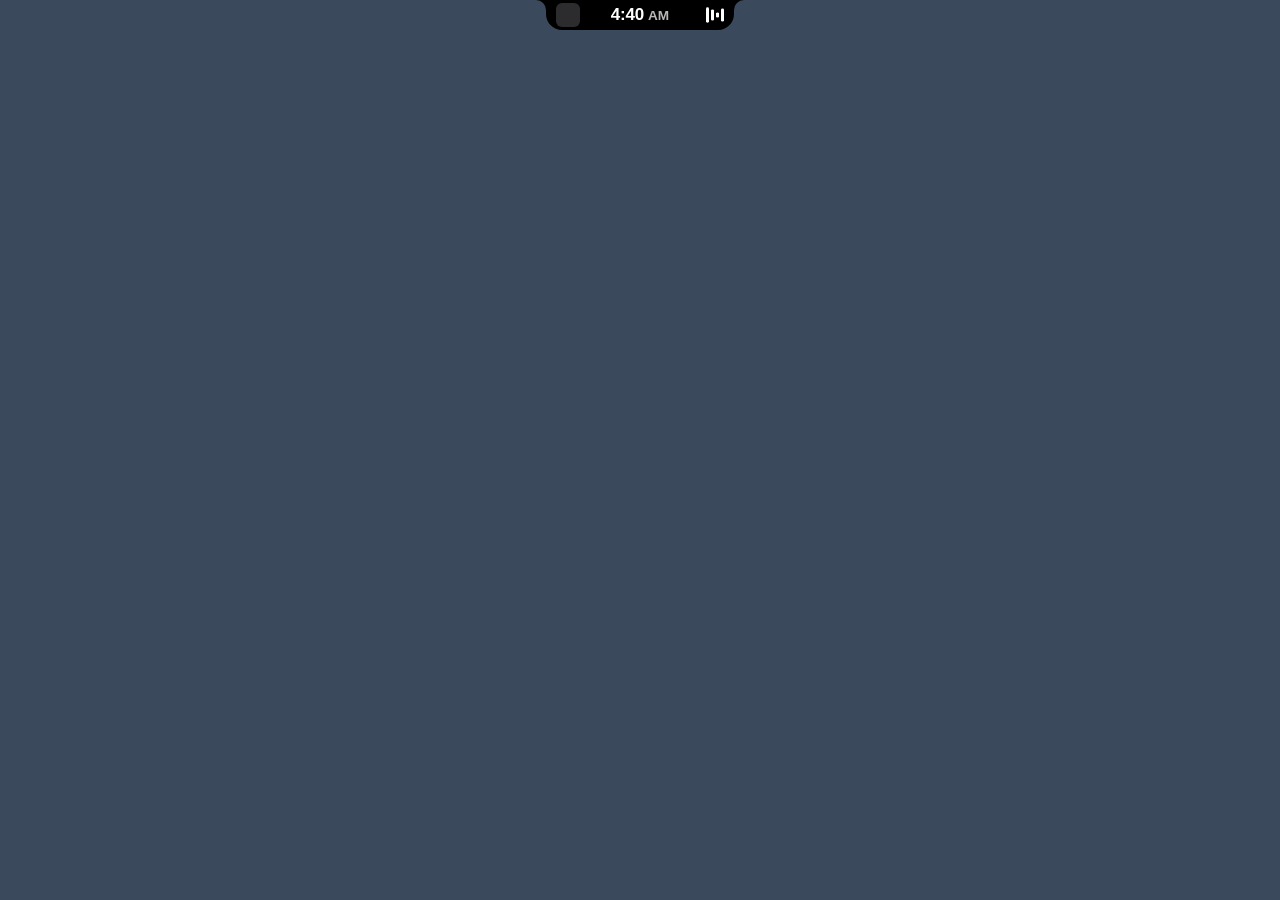
==== crates/isle-windows/ui/preview.html @ 03ad7e1a "Windows: the island as an always-on-top window, with Music, Timer and Reminders A new crate, isle-wi" ====
<!doctype html>
<!-- SPDX-License-Identifier: GPL-3.0-or-later -->
<!-- For working on the island in a plain browser: `python -m http.server -d crates/isle-windows/ui`, then open
     /preview.html. A stand-in for the Rust side plays an invented song with placeholder lines; hover the island. -->
<html lang="en">
<head>
  <meta charset="utf-8">
  <title>Isle preview</title>
  <link rel="stylesheet" href="isle.css">
  <style>html, body { background: #3a4a5c; }</style>
  <script>
    (() => {
      const listeners = {};
      const start = Date.now();
      const lines = Array.from({length: 24}, (_, i) => ({time_ms: 4000 + i * 3500, text: `Placeholder line ${i + 1}`}));
      const state = {
        nowPlaying: {available: true, identity: 'Media Player', desktop_entry: 'media', status: 'Playing',
          title: 'Example Song', artist: 'Example Artist', album: 'Example Album', art_key: 'k',
          length_us: 200e6, position_us: 0, sampled_at_ms: start, rate: 1,
          can_go_next: true, can_go_previous: true, can_play_pause: true, can_seek: true, resting: false},
        lyrics: {track: 'k', status: 'synced', lines},
        pomodoro: {phase: 'idle', running: false, ends_at_ms: null, started_at_ms: null, remaining_ms: 1500000,
          duration_ms: 1500000, completed_sessions: 0, sessions_before_long_break: 4, today_sessions: 0, today_focus_ms: 0},
        pomodoroConfig: {focus_minutes: 25, short_break_minutes: 5, long_break_minutes: 15, sessions_before_long_break: 4},
        todo: [{id: 1, title: 'Water the plants', done: false}, {id: 2, title: 'Reply to the email', done: false}],
      };
      const emit = (key, value) => (listeners[key] ?? []).forEach(fn => fn({payload: value}));
      window.previewEmit = emit;
      let next = 3;
      window.__TAURI__ = {
        core: {invoke: async (cmd, args) => {
          if (cmd === 'snapshot') return state;
          if (cmd === 'media_art') return null;
          if (cmd !== 'call') return null;
          const {interface: iface, method, arg} = args;
          if (iface === 'Todo1') {
            if (method === 'Add') state.todo.push({id: next++, title: arg.title, done: false});
            if (method === 'SetDone') state.todo.find(t => t.id === arg.id).done = arg.done;
            if (method === 'Remove') state.todo = state.todo.filter(t => t.id !== arg.id);
            if (method === 'Rename') state.todo.find(t => t.id === arg.id).title = arg.title;
            emit('todo', [...state.todo]);
          }
          if (iface === 'Pomodoro1') {
            const p = state.pomodoro, now = Date.now();
            if (method === 'Start') Object.assign(p, {phase: p.phase === 'idle' ? 'focus' : p.phase, running: true,
              ends_at_ms: now + p.remaining_ms, started_at_ms: p.started_at_ms ?? now});
            if (method === 'Pause') Object.assign(p, {running: false, remaining_ms: p.ends_at_ms - now});
            if (method === 'Stop') Object.assign(p, {phase: 'idle', running: false, remaining_ms: p.duration_ms, started_at_ms: null});
            if (method === 'SetConfig') { state.pomodoroConfig = arg; emit('pomodoroConfig', arg); }
            emit('pomodoro', {...p});
          }
          if (iface === 'Media1' && method === 'PlayPause') {
            const np = state.nowPlaying, now = Date.now();
            np.position_us += np.status === 'Playing' ? (now - np.sampled_at_ms) * 1000 : 0;
            np.sampled_at_ms = now;
            np.status = np.status === 'Playing' ? 'Paused' : 'Playing';
            emit('nowPlaying', {...np});
          }
          return null;
        }},
        event: {listen: async (key, fn) => {
          (listeners[key] ??= []).push(fn);
          if (key === 'pointer')
            window.addEventListener('mousemove', e => fn({payload: {x: e.clientX, y: e.clientY}}));
        }},
      };
    })();
  </script>
  <script type="module" src="js/main.js"></script>
</head>
<body>
  <div id="isleIsland">
    <canvas id="shape"></canvas>
    <div id="views"></div>
  </div>
</body>
</html>
---- crates/isle-windows/ui/isle.css ----
/* SPDX-License-Identifier: GPL-3.0-or-later
 * Copyright (C) 2026 zickrian
 *
 * Isle's stylesheet (gnome-extension/stylesheet.css) for a web page: the same classes and values,
 * with St's `spacing` as flex `gap`. Sizes are CSS pixels, as in the extension. */

@font-face {
  font-family: "Inter Variable";
  src: url("fonts/InterVariable.ttf") format("truetype");
  font-weight: 100 900;
}

:root { color-scheme: dark; }
html, body {
  margin: 0;
  width: 100%;
  height: 100%;
  overflow: hidden;
  background: transparent;
  user-select: none;
  -webkit-user-select: none;
  cursor: default;
}

#isleIsland {
  position: absolute;
  inset: 0;
  color: #ffffff;
  font-family: "Inter Variable", "Segoe UI Variable", "Segoe UI", sans-serif;
  font-size: 13px;
  -webkit-font-smoothing: antialiased;
}
#shape { position: absolute; inset: 0; width: 100%; height: 100%; pointer-events: none; }
#views { position: absolute; inset: 0; }
.isle-view { position: absolute; top: 0; box-sizing: border-box; }

.isle-compact-clock, .isle-compact-second-time, .isle-header-time, .isle-timer-time, .isle-stepper-value,
.isle-time, .isle-reminders-count, .isle-usage-percent {
  font-feature-settings: "tnum";
}

/* ── Building blocks (widgets.js) ─────────────────────── */

.row { display: flex; flex-direction: row; align-items: center; }
.col { display: flex; flex-direction: column; }
.grow { flex: 1 1 auto; min-width: 0; }

.isle-icon {
  display: inline-block;
  flex: none;
  background-color: currentColor;
  -webkit-mask: var(--icon) center / contain no-repeat;
  mask: var(--icon) center / contain no-repeat;
}

button {
  font: inherit;
  color: inherit;
  border: none;
  background: none;
  margin: 0;
  outline: none;
}
.isle-button {
  color: #ffffff;
  border-radius: 999px;
  padding: 6px;
  display: inline-flex;
  align-items: center;
  justify-content: center;
  transition: background-color 120ms;
}
.isle-button:hover { background-color: rgba(255, 255, 255, 0.12); }
.isle-button:active { background-color: rgba(255, 255, 255, 0.2); }
.isle-button:disabled { opacity: 0.35; background: none; }
.isle-button-flat { background-color: transparent; }
.isle-button-round { background-color: #2c2c2e; padding: 8px; }
.isle-button-round:hover { background-color: #3a3a3c; }
.isle-button-small { padding: 6px; }

.isle-art {
  background-color: #2c2c2e;
  background-size: cover;
  background-position: center;
  flex: none;
  position: relative;
  display: flex;
  align-items: center;
  justify-content: center;
  color: rgba(255, 255, 255, 0.4);
  overflow: hidden;
}
.isle-art.shown > .isle-icon { display: none; }

.isle-bars { display: flex; align-items: center; gap: 2px; flex: none; }
.isle-bar { width: 3px; border-radius: 2px; background-color: #ffffff; }

.isle-empty { gap: 4px; align-items: center; justify-content: center; height: 100%; }
.isle-empty-icon { color: rgba(255, 255, 255, 0.35); padding-bottom: 4px; }
.isle-empty-title { font-size: 15px; font-weight: 600; letter-spacing: -0.1px; }
.isle-empty-hint { font-size: 12px; color: rgba(255, 255, 255, 0.5); }

.isle-slider { height: 16px; position: relative; flex: 1 1 auto; cursor: pointer; }
.isle-slider-track, .isle-slider-fill { position: absolute; left: 0; top: 6px; height: 4px; border-radius: 2px; }
.isle-slider-track { right: 0; background-color: rgba(255, 255, 255, 0.2); }
.isle-slider-fill { background-color: #ffffff; }
.isle-slider-knob {
  position: absolute; top: 2px; width: 12px; height: 12px; margin-left: -6px;
  border-radius: 6px; background-color: #ffffff; opacity: 0; transition: opacity 120ms;
}
.isle-slider:hover .isle-slider-knob, .isle-slider.dragging .isle-slider-knob { opacity: 1; }
.isle-slider.disabled { pointer-events: none; }

/* ── Closed (compact.js) ──────────────────────────────── */

.isle-compact { display: flex; align-items: center; justify-content: center; white-space: nowrap; }
.isle-compact-slot { display: flex; align-items: center; height: 100%; flex: none; }
.isle-compact-start { justify-content: flex-start; }
.isle-compact-end { justify-content: flex-end; }
.isle-compact-clock { font-size: 17px; font-weight: 600; letter-spacing: -0.2px; }
.isle-compact-clock-row { display: flex; align-items: baseline; gap: 4px; }
.isle-compact-meridiem { font-size: 13.6px; font-weight: 600; color: rgba(255, 255, 255, 0.72); }
.isle-compact-second-time { font-size: 17px; font-weight: 600; letter-spacing: -0.2px; }
.isle-compact-center { flex: 1 1 auto; display: flex; justify-content: center; }

/* ── Open: frame (expanded.js) ────────────────────────── */

.isle-expanded { display: flex; flex-direction: column; }
.isle-header {
  height: 32px;
  flex: none;
  padding: 0 16px 0 20px;
  display: flex;
  align-items: center;
}
.isle-tabs { display: flex; gap: 2px; align-items: center; }
.isle-tab {
  padding: 4px 10px;
  border-radius: 999px;
  color: #ffffff;
  transition: background-color 150ms;
  display: flex;
  align-items: center;
  height: 26px;
  box-sizing: border-box;
}
.isle-tab:hover { background-color: rgba(255, 255, 255, 0.05); }
.isle-tab.checked { background-color: rgba(255, 255, 255, 0.09); }
.isle-tab .isle-icon { opacity: 0.55; transition: opacity 150ms; }
.isle-tab:hover .isle-icon { opacity: 0.78; }
.isle-tab.checked .isle-icon { opacity: 1; }
.isle-tab-name {
  overflow: hidden;
  width: 0;
  transition: width 260ms cubic-bezier(0.25, 0.1, 0.25, 1);
  white-space: nowrap;
}
.isle-tab-label { font-size: 13px; font-weight: 600; margin-left: 6px; padding-bottom: 1px; display: inline-block; }
.isle-header-status { display: flex; align-items: center; gap: 10px; margin-left: auto; padding-left: 16px; }
.isle-header-clock { display: flex; align-items: center; gap: 8px; }
.isle-header-date { font-size: 13px; color: rgba(255, 255, 255, 0.9); }
.isle-header-time-box { display: flex; align-items: baseline; gap: 3px; }
.isle-header-time { font-size: 13px; font-weight: 600; }
.isle-header-meridiem { font-size: 10.4px; font-weight: 600; color: rgba(255, 255, 255, 0.72); }
.isle-header-settings { padding: 4px; color: rgba(255, 255, 255, 0.6); }
.isle-header-settings:hover { color: #ffffff; background-color: rgba(255, 255, 255, 0.1); }

.isle-pager { position: relative; height: 150px; flex: none; overflow: hidden; }
.isle-pager-bottom { height: 20px; flex: none; }
.isle-page {
  position: absolute;
  inset: 0;
  padding: 6px 20px 0 20px;
  box-sizing: border-box;
  display: flex;
}

/* ── Music ────────────────────────────────────────────── */

.isle-player { display: flex; gap: 20px; width: 100%; align-items: center; }
.isle-player-column { display: flex; flex-direction: column; gap: 4px; flex: 1 1 auto; min-width: 0; }
.isle-player-head { display: flex; gap: 8px; align-items: flex-start; }
.isle-player-modes { display: flex; gap: 2px; margin-right: -5px; }
.isle-player-modes .isle-button { padding: 5px; color: rgba(255, 255, 255, 0.75); }
.isle-player-texts { display: flex; flex-direction: column; gap: 1px; flex: 1 1 auto; min-width: 0; }
.isle-track-title, .isle-track-subtitle, .isle-side-title, .isle-side-artist {
  white-space: nowrap; overflow: hidden; text-overflow: ellipsis;
}
.isle-track-title { font-size: 17px; font-weight: 600; letter-spacing: -0.2px; }
.isle-track-subtitle { font-size: 13px; color: rgba(255, 255, 255, 0.55); }
.isle-app-badge {
  position: absolute; right: -4px; bottom: -4px;
  padding: 2px; border-radius: 999px; background-color: #000000; display: none;
}
.isle-player-progress { display: flex; align-items: center; gap: 10px; padding-top: 6px; }
.isle-time { font-size: 12px; font-weight: 500; min-width: 34px; color: rgba(255, 255, 255, 0.6); }
.isle-time-end { text-align: right; }
.isle-transport { display: flex; gap: 20px; align-items: center; justify-content: center; }
.isle-play { padding: 6px; }
.isle-mode-toggle.on { background-color: rgba(255, 255, 255, 0.16); }

/* Lyrics: the player in a column beside the words. */
.isle-lyrics-layout { display: flex; gap: 26px; width: 100%; }
.isle-lyrics-side { width: 232px; flex: none; display: flex; flex-direction: column; gap: 8px; justify-content: center; }
.isle-lyrics-side .isle-player-top { display: flex; gap: 12px; align-items: center; }
.isle-lyrics-side .isle-player-progress { padding-top: 2px; }
.isle-lyrics-controls { display: flex; gap: 4px; align-items: center; justify-content: space-between; }
.isle-lyrics-controls .isle-transport { gap: 14px; }
.isle-lyrics-controls .isle-mode-toggle { color: rgba(255, 255, 255, 0.75); }
.isle-side-texts { display: flex; flex-direction: column; flex: 1 1 auto; min-width: 0; }
.isle-side-title { font-size: 15px; font-weight: 700; letter-spacing: -0.2px; }
.isle-side-artist { font-size: 12px; color: rgba(255, 255, 255, 0.6); }
.isle-side-bars { padding-top: 5px; align-self: flex-start; }

.isle-lyrics-scroll {
  flex: 1 1 auto;
  min-width: 0;
  overflow: hidden;
  position: relative;
  -webkit-mask-image: linear-gradient(to bottom, transparent 0, #000 26px, #000 calc(100% - 26px), transparent 100%);
}
.isle-lyrics-column { display: flex; flex-direction: column; gap: 2px; transition: transform 520ms cubic-bezier(0.22, 1, 0.36, 1); }
.isle-lyrics-end { height: 72px; flex: none; }
.isle-lyric-line {
  font-size: 18px;
  font-weight: 700;
  letter-spacing: -0.3px;
  padding: 3px 0;
  color: #ffffff;
  transform-origin: left center;
  transition: opacity 380ms, transform 380ms cubic-bezier(0.22, 1, 0.36, 1);
  cursor: pointer;
}
.isle-lyric-line.plain { font-size: 14px; font-weight: 500; letter-spacing: 0; color: rgba(255, 255, 255, 0.85); cursor: default; }
.isle-lyric-dots { display: flex; gap: 6px; padding: 9px 2px; }
.isle-lyric-dot { width: 7px; height: 7px; border-radius: 4px; background-color: #ffffff; }
.isle-lyrics-state { display: flex; flex-direction: column; gap: 3px; justify-content: center; height: 100%; }
.isle-lyrics-state-icon { color: rgba(255, 255, 255, 0.4); padding-bottom: 5px; }
.isle-lyrics-state-dots { padding: 4px 0 8px 0; }
.isle-lyrics-state-dots .isle-lyric-dot { background-color: rgba(255, 255, 255, 0.6); }
.isle-lyrics-state-title { font-size: 14px; font-weight: 600; color: rgba(255, 255, 255, 0.85); }
.isle-lyrics-state-hint { font-size: 12px; color: rgba(255, 255, 255, 0.55); }
@keyframes isle-breathe { 0%, 100% { transform: scale(0.75); opacity: 0.45; } 50% { transform: scale(1); opacity: 1; } }
.isle-lyric-dots .isle-lyric-dot, .isle-lyrics-state-dots .isle-lyric-dot { animation: isle-breathe 1.6s ease-in-out infinite; }
.isle-lyric-dot:nth-child(2) { animation-delay: 0.2s !important; }
.isle-lyric-dot:nth-child(3) { animation-delay: 0.4s !important; }

/* ── Timer ────────────────────────────────────────────── */

.isle-timer { align-items: center; }
.isle-ring { position: relative; flex: none; display: flex; align-items: center; justify-content: center; }
.isle-ring canvas { position: absolute; inset: 0; }
.isle-ring-inside { position: relative; display: flex; flex-direction: column; align-items: center; }
.isle-timer-time { font-size: 24px; font-weight: 600; letter-spacing: -0.5px; }
.isle-timer-phase { font-size: 12px; font-weight: 500; color: rgba(255, 255, 255, 0.55); }
.isle-steppers { display: flex; flex-direction: column; gap: 8px; }
.isle-stepper {
  display: flex; align-items: center; gap: 4px;
  padding: 3px 4px 3px 12px; border-radius: 999px; background-color: #1c1c1e;
}
.isle-stepper-name { font-size: 12px; font-weight: 500; color: rgba(255, 255, 255, 0.55); width: 40px; }
.isle-stepper-entry {
  font: inherit;
  font-size: 15px; font-weight: 600; letter-spacing: -0.1px;
  width: 2.4em; text-align: right;
  padding: 0 6px 0 0;
  border: none; border-radius: 6px; outline: none;
  color: #ffffff; background-color: transparent;
  caret-color: #ffffff;
}
.isle-stepper-entry::selection { background-color: rgba(255, 255, 255, 0.28); }
.isle-stepper-entry:hover { background-color: rgba(255, 255, 255, 0.08); }
.isle-stepper-entry:focus { background-color: rgba(255, 255, 255, 0.16); }
.isle-stepper-button { padding: 6px; border-radius: 999px; color: rgba(255, 255, 255, 0.8); }
.isle-stepper-button:hover { color: #ffffff; background-color: rgba(255, 255, 255, 0.1); }
.isle-stepper-locked .isle-stepper-entry { color: rgba(255, 255, 255, 0.6); pointer-events: none; }
.isle-stepper-locked .isle-stepper-button { opacity: 0.3; pointer-events: none; }
.isle-timer-controls { display: flex; gap: 8px; align-items: center; justify-content: flex-end; width: 160px; flex: none; }
.isle-timer-controls .isle-button-round { padding: 10px; }
.isle-start-pill {
  display: inline-flex; align-items: center; gap: 7px;
  padding: 8px 18px; border-radius: 999px; color: #ffffff; background-color: #2c2c2e;
  transition: background-color 120ms;
}
.isle-start-pill:hover { background-color: #3a3a3c; }
.isle-start-pill-label { font-size: 14px; font-weight: 600; }

/* ── Reminders ────────────────────────────────────────── */

.isle-reminders { flex-direction: column; }
.isle-reminders-header { height: 25px; flex: none; display: flex; align-items: center; gap: 8px; }
.isle-reminders-title { font-size: 17px; font-weight: 600; color: #ff9f0a; letter-spacing: -0.2px; flex: 1 1 auto; }
.isle-reminders-count { font-size: 17px; font-weight: 600; letter-spacing: -0.2px; color: #ff9f0a; padding-right: 2px; }
.isle-reminder-scroll {
  flex: 1 1 auto; overflow-y: auto; overflow-x: hidden; scrollbar-width: none;
  -webkit-mask-image: linear-gradient(to bottom, transparent 0, #000 14px, #000 calc(100% - 14px), transparent 100%);
  padding: 4px 0 14px 0;
}
.isle-reminder-scroll::-webkit-scrollbar { display: none; }
.isle-reminder { min-height: 24px; display: flex; gap: 10px; align-items: flex-start; transition: opacity 260ms, transform 260ms; }
.isle-reminder.leaving { opacity: 0; transform: translateX(12px); }
.isle-reminder .isle-reminder-check { margin-top: 3px; }
.isle-reminder-new { align-items: center; }
.isle-reminder-new .isle-reminder-check { margin-top: 0; }
.isle-reminder-check {
  width: 10px; height: 10px; padding: 2.5px; flex: none;
  border-radius: 99px; border: 1.5px solid rgba(255, 255, 255, 0.32);
  transition: border-color 160ms;
  display: flex; align-items: center; justify-content: center;
  box-sizing: content-box;
}
.isle-reminder-check:hover { border-color: rgba(255, 255, 255, 0.6); }
.isle-reminder-check.checked { border-color: #ff9f0a; }
.isle-reminder-check.faint { border-color: rgba(255, 255, 255, 0.14); }
.isle-reminder-dot { width: 10px; height: 10px; border-radius: 99px; background-color: #ff9f0a; transform: scale(0); transition: transform 160ms; }
.isle-reminder-check.checked .isle-reminder-dot { transform: scale(1); }
.isle-reminder-body { display: flex; flex-direction: column; flex: 1 1 auto; min-width: 0; }
.isle-reminder-content { display: flex; gap: 6px; padding-right: 2px; align-items: center; }
.isle-reminder-line { height: 1px; background-color: rgba(255, 255, 255, 0.1); }
.isle-reminder-title-box { padding: 3px 0; position: relative; flex: 1 1 auto; min-width: 0; }
.isle-reminder-title { font-size: 13.5px; color: #ffffff; transition: color 200ms; overflow-wrap: anywhere; }
.isle-reminder-title.done { color: rgba(255, 255, 255, 0.38); }
.isle-reminder-strike {
  position: absolute; left: 0; right: 0; top: 50%; height: 1.5px;
  background-color: rgba(255, 255, 255, 0.45);
  transform: scaleX(0); transform-origin: left; transition: transform 180ms;
}
.isle-reminder-title.done + .isle-reminder-strike { transform: scaleX(1); }
.isle-reminder-remove { padding: 3px; border-radius: 99px; color: rgba(255, 255, 255, 0.5); opacity: 0; }
.isle-reminder:hover .isle-reminder-remove { opacity: 1; }
.isle-reminder-remove:hover { color: #ffffff; background-color: rgba(255, 255, 255, 0.1); }
.isle-reminders-empty { font-size: 13px; font-weight: 600; color: rgba(255, 255, 255, 0.55); padding-top: 22px; text-align: center; }
.isle-reminder-field {
  font: inherit; font-size: 13.5px; padding: 3px 0; border: none; outline: none;
  color: #ffffff; background: transparent; caret-color: #ffffff; flex: 1 1 auto; min-width: 0;
}
.isle-reminder-field::placeholder { color: rgba(255, 255, 255, 0.45); }
.isle-reminder-field::selection { background-color: rgba(255, 255, 255, 0.28); }

/* ── Alerts (peek.js) ─────────────────────────────────── */

.isle-pill { font-weight: 600; border-radius: 999px; transition: background-color 120ms; white-space: nowrap; }
.isle-pill-small { font-size: 12px; padding: 5px 14px; color: #ffffff; background-color: #2c2c2e; }
.isle-pill-small:hover { background-color: #3a3a3c; }
.isle-pill-small:active { background-color: #48484a; }

.isle-peek { cursor: pointer; }
.isle-peek-row {
  display: flex; align-items: center; gap: 10px;
  height: 56px; padding: 0 12px; width: max-content; max-width: 380px; box-sizing: border-box;
}
.isle-peek-icon {
  width: 32px; height: 32px; border-radius: 16px; flex: none;
  display: flex; align-items: center; justify-content: center;
  box-shadow: inset 0 1px 0 rgba(255, 255, 255, 0.12);
}
.isle-peek-texts { display: flex; flex-direction: column; min-width: 0; flex: 1 1 auto; }
.isle-peek-title, .isle-peek-subtitle { white-space: nowrap; overflow: hidden; text-overflow: ellipsis; }
.isle-peek-title { font-size: 14px; font-weight: 600; }
.isle-peek-subtitle { font-size: 12px; color: rgba(255, 255, 255, 0.5); }
.isle-peek-accessory { flex: none; padding-left: 4px; }
.isle-peek-accessory:empty { display: none; }

/* An alert's icon moves once as it comes: the timer's bounces. */
@keyframes isle-bounce {
  0% { transform: translateY(0) scale(1); }
  30% { transform: translateY(-4px) scale(1.08); }
  55% { transform: translateY(0) scale(0.96); }
  75% { transform: translateY(-1.5px) scale(1.02); }
  100% { transform: translateY(0) scale(1); }
}
.isle-peek-icon.bounce .isle-icon { animation: isle-bounce 650ms cubic-bezier(0.3, 0.7, 0.4, 1); }
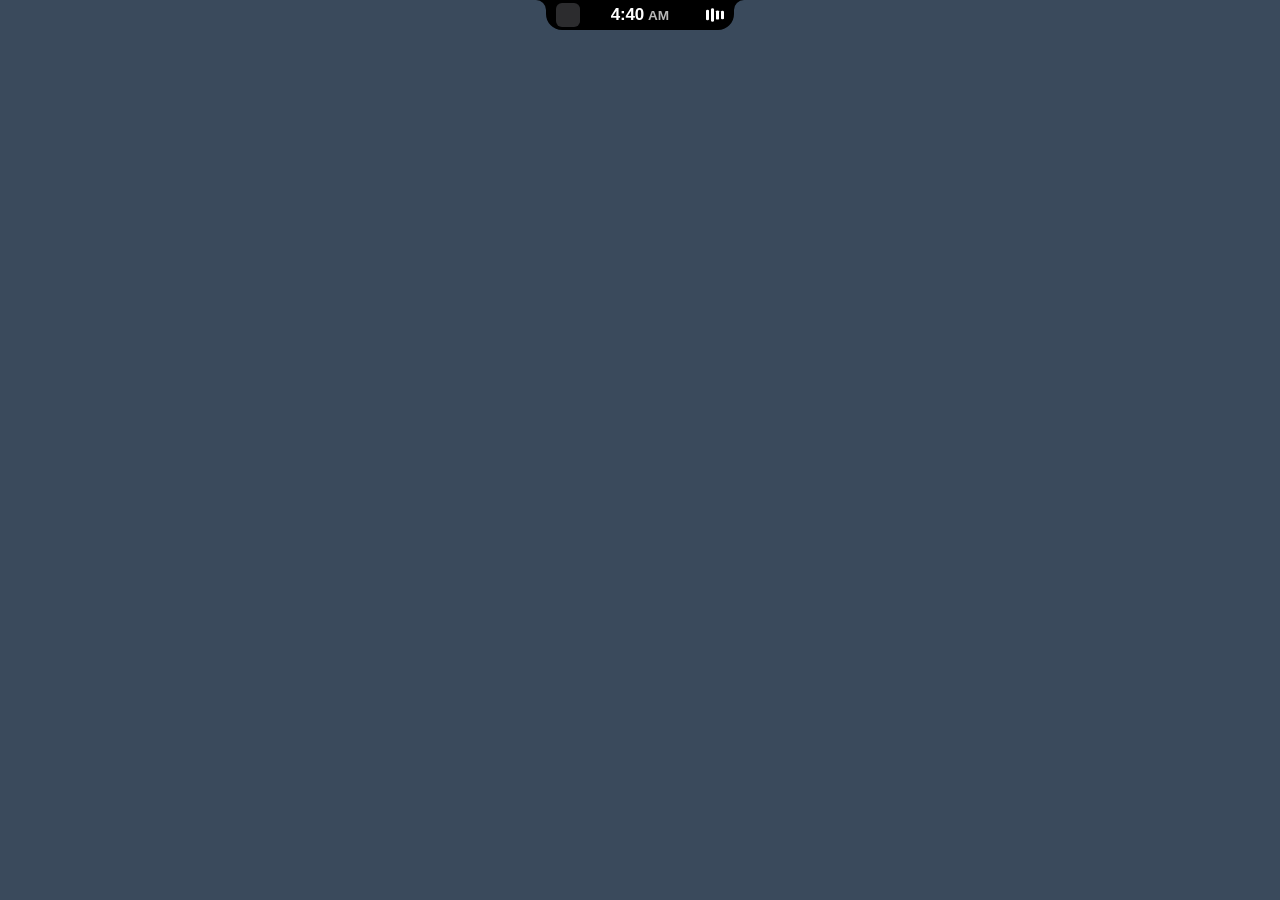
==== commit 8d45481f: "Windows: AI usage, and Claude Code asking from the island - Usage page: Claude's and ChatGPT's plan " ====
--- a/crates/isle-windows/ui/preview.html
+++ b/crates/isle-windows/ui/preview.html
@@ -29,6 +29,7 @@
       let next = 3;
       window.__TAURI__ = {
         core: {invoke: async (cmd, args) => {
+          (window.previewCalls ??= []).push([cmd, args]);
           if (cmd === 'snapshot') return state;
           if (cmd === 'media_art') return null;
           if (cmd !== 'call') return null;
--- a/crates/isle-windows/ui/isle.css
+++ b/crates/isle-windows/ui/isle.css
@@ -370,3 +370,63 @@
   100% { transform: translateY(0) scale(1); }
 }
 .isle-peek-icon.bounce .isle-icon { animation: isle-bounce 650ms cubic-bezier(0.3, 0.7, 0.4, 1); }
+
+/* ── Usage ────────────────────────────────────────────── */
+
+.isle-usage { align-items: center; gap: 0; }
+.isle-usage-stage { flex: 1 1 auto; min-width: 0; height: 100%; display: flex; align-items: center; }
+.isle-usage-content { display: flex; flex-direction: column; gap: 14px; padding: 0 0 4px 0; width: 100%; }
+.isle-usage-head { display: flex; align-items: center; gap: 8px; min-width: 0; }
+.isle-usage-logo { color: #ffffff; }
+.isle-usage-mark { width: 10px; height: 10px; border-radius: 5px; flex: none; }
+.isle-usage-name { font-size: 15px; font-weight: 700; letter-spacing: -0.2px; }
+.isle-usage-plan {
+  font-size: 11px; font-weight: 600; padding: 1px 7px; border-radius: 99px;
+  color: rgba(255, 255, 255, 0.7); background-color: rgba(255, 255, 255, 0.1);
+}
+.isle-usage-stamp {
+  font-size: 11px; color: rgba(255, 255, 255, 0.55); margin-left: auto;
+  white-space: nowrap; overflow: hidden; text-overflow: ellipsis; min-width: 0;
+}
+.isle-usage-stamp.warning { color: rgba(255, 255, 255, 0.8); }
+.isle-usage-limits { display: flex; flex-direction: column; gap: 11px; }
+.isle-usage-limit { display: flex; flex-direction: column; gap: 5px; }
+.isle-usage-line { display: flex; align-items: baseline; gap: 10px; }
+.isle-usage-window {
+  font-size: 13px; font-weight: 600; color: rgba(255, 255, 255, 0.9);
+  flex: 1 1 auto; min-width: 0; white-space: nowrap; overflow: hidden; text-overflow: ellipsis;
+}
+.isle-usage-reset { font-size: 11px; color: rgba(255, 255, 255, 0.55); }
+.isle-usage-percent { font-size: 13px; font-weight: 700; min-width: 40px; text-align: right; }
+.isle-usage-percent.critical { color: #ff453a; }
+.isle-usage-track { height: 5px; border-radius: 3px; background-color: rgba(255, 255, 255, 0.1); overflow: hidden; }
+.isle-usage-fill { height: 5px; border-radius: 3px; transition: width 500ms cubic-bezier(0.22, 1, 0.36, 1); }
+.isle-usage-fill.critical { background-color: #ff453a; }
+.isle-usage-empty { font-size: 12px; color: rgba(255, 255, 255, 0.55); }
+.isle-usage-dots { display: flex; flex-direction: column; gap: 6px; padding-left: 14px; align-items: center; }
+.isle-usage-dots:empty { display: none; }
+.isle-usage-dot {
+  width: 6px; height: 6px; padding: 0; border-radius: 3px;
+  background-color: rgba(255, 255, 255, 0.22); transition: height 200ms, background-color 200ms;
+}
+.isle-usage-dot:hover { background-color: rgba(255, 255, 255, 0.45); }
+.isle-usage-dot.shown { height: 16px; background-color: #ffffff; }
+
+/* ── Alerts that ask (peek.js): words over the code asked for, buttons below ── */
+
+.isle-pill-white { color: #000000; background-color: #ffffff; }
+.isle-pill-white:hover { background-color: rgba(255, 255, 255, 0.86); }
+.isle-pill-white:active { background-color: rgba(255, 255, 255, 0.72); }
+.isle-peek.asks { cursor: default; }
+.isle-peek.asks .isle-peek-row { align-items: flex-start; height: auto; padding: 12px 12px 0 12px; gap: 12px; width: 440px; max-width: 560px; }
+.isle-peek.asks .isle-peek-title, .isle-peek.two-lines .isle-peek-title { white-space: normal; }
+.isle-peek-code {
+  font-family: "Cascadia Mono", Consolas, monospace; font-size: 12px; color: rgba(255, 255, 255, 0.9);
+  margin-top: 6px; padding: 5px 9px; border-radius: 8px; background-color: rgba(255, 255, 255, 0.08);
+  overflow-wrap: anywhere; user-select: text; -webkit-user-select: text;
+}
+.isle-peek-actions { display: flex; flex-wrap: wrap; justify-content: flex-end; gap: 8px; padding: 10px 0 12px 0; }
+.isle-peek-actions:empty { display: none; }
+.isle-peek-answered { font-size: 12px; font-weight: 600; padding: 9px 0 12px 0; text-align: right; }
+.isle-peek-allowed { color: #30d158; }
+.isle-peek-denied { color: #ff453a; }
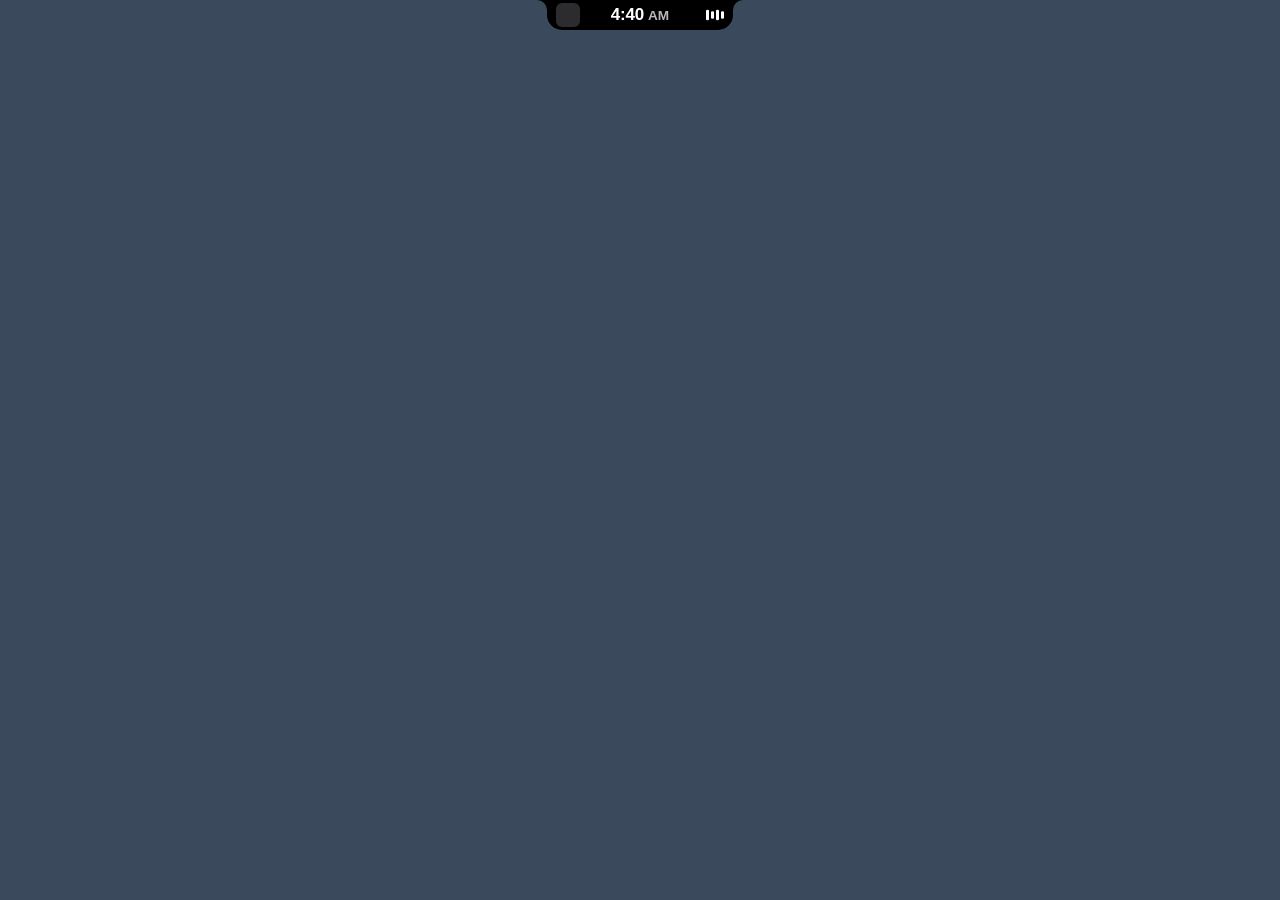
==== commit 89ff2d7b: "Windows: Settings, Calendar, Notifications, and the island out of full-screen apps - A Settings wind" ====
--- a/crates/isle-windows/ui/preview.html
+++ b/crates/isle-windows/ui/preview.html
@@ -22,6 +22,13 @@
         pomodoro: {phase: 'idle', running: false, ends_at_ms: null, started_at_ms: null, remaining_ms: 1500000,
           duration_ms: 1500000, completed_sessions: 0, sessions_before_long_break: 4, today_sessions: 0, today_focus_ms: 0},
         pomodoroConfig: {focus_minutes: 25, short_break_minutes: 5, long_break_minutes: 15, sessions_before_long_break: 4},
+        settings: {'clock-format': 'system', 'system-12h': true, 'system-week-start': 1, 'world-clocks': true,
+          'world-clock-cities': [{name: 'London', timezone: 'Europe/London'}, {name: 'New York', timezone: 'America/New_York'}],
+          'event-alerts': true, 'event-alert-minutes': 5, 'hidden-pages': [], 'usage-enabled': true, 'notch-depth': 30, 'hover-delay': 120},
+        events: [{id: 1, title: 'Example event', date: new Date().toISOString().slice(0, 10), start: '18:30', end: null}],
+        systemEvents: {has_calendars: true, begin_ms: 0, end_ms: 0, events: [
+          {id: 'a', title: 'Team meeting', start_ms: start + 3600e3, end_ms: start + 5400e3, all_day: false, color: '#0a84ff',
+           link: 'https://meet.google.com/abc-defg-hij'}]},
         todo: [{id: 1, title: 'Water the plants', done: false}, {id: 2, title: 'Reply to the email', done: false}],
       };
       const emit = (key, value) => (listeners[key] ?? []).forEach(fn => fn({payload: value}));
@@ -32,8 +39,15 @@
           (window.previewCalls ??= []).push([cmd, args]);
           if (cmd === 'snapshot') return state;
           if (cmd === 'media_art') return null;
+          if (cmd === 'calendar_parse') { const m = /^(.*?)\s*(\d{1,2}:\d{2})?$/.exec(args.text); return m[1] ? {title: m[1], start: m[2] ?? null, end: null} : null; }
           if (cmd !== 'call') return null;
           const {interface: iface, method, arg} = args;
+          if (iface === 'Calendar1' && method === 'Add') {
+            const m = /^(.*?)\s*(\d{1,2}:\d{2})?$/.exec(arg.text);
+            state.events = [...state.events, {id: next++, title: m[1], date: arg.date, start: m[2] ?? null, end: null}];
+            emit('events', state.events);
+          }
+          if (iface === 'Calendar1' && method === 'Remove') { state.events = state.events.filter(e => e.id !== arg.id); emit('events', state.events); }
           if (iface === 'Todo1') {
             if (method === 'Add') state.todo.push({id: next++, title: arg.title, done: false});
             if (method === 'SetDone') state.todo.find(t => t.id === arg.id).done = arg.done;
--- a/crates/isle-windows/ui/isle.css
+++ b/crates/isle-windows/ui/isle.css
@@ -158,6 +158,9 @@
 .isle-tab-label { font-size: 13px; font-weight: 600; margin-left: 6px; padding-bottom: 1px; display: inline-block; }
 .isle-header-status { display: flex; align-items: center; gap: 10px; margin-left: auto; padding-left: 16px; }
 .isle-header-clock { display: flex; align-items: center; gap: 8px; }
+.isle-header-settings { padding: 4px; color: #ffffff; }
+.isle-header-settings:hover { background-color: rgba(255, 255, 255, 0.1); }
+.isle-header-settings .isle-icon { transition: opacity 120ms; }
 .isle-header-date { font-size: 13px; color: rgba(255, 255, 255, 0.9); }
 .isle-header-time-box { display: flex; align-items: baseline; gap: 3px; }
 .isle-header-time { font-size: 13px; font-weight: 600; }
@@ -337,6 +340,191 @@
 .isle-reminder-field::placeholder { color: rgba(255, 255, 255, 0.45); }
 .isle-reminder-field::selection { background-color: rgba(255, 255, 255, 0.28); }
 
+/* ── Calendar (pages/calendar.js) ─────────────────────── */
+
+.isle-calendar { gap: 24px; }
+.isle-calendar button { font: inherit; color: inherit; }
+.isle-cal-day, .isle-cal-event-time, .isle-cal-world-time, .isle-cal-world-chip-time, .isle-cal-preview {
+  font-feature-settings: "tnum";
+}
+
+/* The month, as a calendar widget shows it. */
+.isle-cal-month { width: 196px; flex: none; display: flex; flex-direction: column; gap: 2px; justify-content: center; }
+.isle-cal-month-header { display: flex; align-items: center; padding-bottom: 2px; }
+.isle-cal-month-title {
+  display: flex; align-items: baseline; gap: 5px; flex: 1 1 auto; justify-content: flex-start;
+  padding: 1px 4px; border-radius: 6px; margin-left: -4px; transition: background-color 120ms;
+}
+.isle-cal-month-title:hover { background-color: rgba(255, 255, 255, 0.06); }
+.isle-cal-month-name { font-size: 12px; font-weight: 700; color: #ff453a; }
+.isle-cal-year { font-size: 12px; font-weight: 600; color: rgba(255, 255, 255, 0.5); }
+.isle-cal-arrow { padding: 4px; color: rgba(255, 255, 255, 0.75); }
+
+.isle-cal-weekdays { display: flex; padding-bottom: 1px; }
+.isle-cal-weekday { width: 28px; font-size: 10px; font-weight: 600; text-align: center; color: rgba(255, 255, 255, 0.55); }
+.isle-cal-weekday.weekend { color: rgba(255, 255, 255, 0.5); }
+
+.isle-cal-grid { height: 105px; display: flex; flex-direction: column; }
+.isle-cal-week { display: flex; }
+.isle-cal-cell { width: 28px; position: relative; display: flex; align-items: center; justify-content: center; }
+.isle-cal-day {
+  width: 19px; height: 19px; border-radius: 10px; padding: 0;
+  display: flex; align-items: center; justify-content: center;
+  font-size: 11px; font-weight: 600; color: #ffffff;
+  transition: background-color 120ms;
+}
+.isle-cal-day:hover { background-color: rgba(255, 255, 255, 0.12); }
+.isle-cal-day.weekend { color: rgba(255, 255, 255, 0.55); }
+.isle-cal-day.selected { background-color: rgba(255, 255, 255, 0.22); }
+.isle-cal-day.today { background-color: #ff453a; font-weight: 700; }
+.isle-cal-day.today:hover { background-color: #ff5f55; }
+/* Six weeks in a month have 17 px rows: smaller days, still round. */
+.isle-cal-six-weeks .isle-cal-day { width: 17px; height: 17px; border-radius: 9px; }
+/* A day with events: a dot just under its number. */
+.isle-cal-dot {
+  position: absolute; bottom: 1px; left: 50%; transform: translateX(-50%);
+  width: 3px; height: 3px; border-radius: 2px; background-color: rgba(255, 255, 255, 0.55); pointer-events: none;
+}
+.isle-cal-dot.on-today { background-color: #ffffff; }
+
+/* The day's events. */
+.isle-cal-agenda { flex: 1 1 auto; min-width: 0; display: flex; flex-direction: column; gap: 5px; padding-bottom: 2px; }
+.isle-cal-day-header { display: flex; align-items: center; gap: 8px; flex: none; }
+.isle-cal-day-name {
+  font-size: 14px; font-weight: 600; letter-spacing: -0.1px; flex: 1 1 auto; min-width: 0;
+  white-space: nowrap; overflow: hidden; text-overflow: ellipsis;
+}
+.isle-cal-today {
+  font-size: 11px; font-weight: 600; padding: 2px 9px; border-radius: 999px;
+  color: #ffffff; background-color: #2c2c2e; transition: background-color 120ms;
+}
+.isle-cal-today:hover { background-color: #3a3a3c; }
+.isle-cal-world-toggle { padding: 4px; }
+.isle-cal-world-toggle .isle-icon { opacity: 0.6; }
+.isle-cal-world-toggle:hover { background-color: rgba(255, 255, 255, 0.1); }
+.isle-cal-world-toggle.checked { background-color: rgba(255, 255, 255, 0.18); }
+.isle-cal-world-toggle.checked .isle-icon { opacity: 1; }
+
+/* The field: its + over the rows' dots, its text where their titles start. */
+.isle-entry {
+  display: flex; align-items: center; gap: 8px; flex: none;
+  color: #ffffff; font-size: 13px; border-radius: 999px; background-color: #1c1c1e;
+  transition: background-color 120ms; cursor: text;
+}
+.isle-entry:focus-within { background-color: #2c2c2e; }
+.isle-cal-add { padding: 6px 12px 6px 11px; }
+.isle-cal-add .isle-icon { color: rgba(255, 255, 255, 0.55); margin: 0 1px; }
+.isle-cal-add-text {
+  font: inherit; font-size: 13px; padding: 0; border: none; outline: none; background: transparent;
+  color: #ffffff; caret-color: #0a84ff; flex: 1 1 auto; min-width: 0;
+}
+.isle-cal-add-text::placeholder { color: rgba(255, 255, 255, 0.45); }
+.isle-cal-add-text::selection { background-color: rgba(10, 132, 255, 0.5); }
+.isle-cal-preview { font-size: 12px; font-weight: 500; color: rgba(255, 255, 255, 0.55); white-space: nowrap; }
+
+.isle-cal-list-area { flex: 1 1 auto; min-height: 0; position: relative; display: flex; }
+.isle-cal-scroll {
+  flex: 1 1 auto; min-height: 0; overflow-y: auto; scrollbar-width: none;
+  mask-image: linear-gradient(to bottom, #000 calc(100% - 14px), transparent);
+}
+.isle-cal-scroll::-webkit-scrollbar { display: none; }
+.isle-cal-events { display: flex; flex-direction: column; gap: 3px; padding-bottom: 2px; }
+.isle-cal-no-events { flex: 1 1 auto; display: flex; align-items: center; justify-content: center; }
+.isle-cal-empty { font-size: 13px; font-weight: 600; color: rgba(255, 255, 255, 0.55); }
+
+/* An event: its calendar's colour as a dot, on a row like the world clocks'. */
+.isle-cal-event {
+  display: flex; align-items: center; gap: 8px; flex: none;
+  padding: 0 8px 0 10px; min-height: 26px; border-radius: 7px; background-color: rgba(255, 255, 255, 0.07);
+}
+.isle-cal-event.over { opacity: 0.51; }
+.isle-cal-event.pending { opacity: 0.55; }
+.isle-cal-event-dot { width: 7px; height: 7px; border-radius: 4px; margin: 0 5px 0 4px; flex: none; }
+.isle-cal-event-title {
+  font-size: 13px; font-weight: 600; flex: 1 1 auto; min-width: 0;
+  white-space: nowrap; overflow: hidden; text-overflow: ellipsis;
+}
+.isle-cal-event-time { font-size: 11px; font-weight: 500; color: rgba(255, 255, 255, 0.65); white-space: nowrap; }
+.isle-cal-remove { padding: 3px; }
+.isle-cal-event:hover .isle-cal-remove { opacity: 1; }
+.isle-cal-remove-room { width: 16px; flex: none; }
+
+/* World clocks, in place of the events: as their rows, untinted. */
+.isle-cal-world-row {
+  display: flex; align-items: center; gap: 8px; flex: none;
+  padding: 0 10px; min-height: 26px; border-radius: 7px; background-color: rgba(255, 255, 255, 0.07);
+}
+.isle-cal-world-icon { color: rgba(255, 255, 255, 0.9); }
+.isle-cal-world-city {
+  font-size: 13px; font-weight: 600; flex: 1 1 auto; min-width: 0;
+  white-space: nowrap; overflow: hidden; text-overflow: ellipsis;
+}
+.isle-cal-world-meta { font-size: 11px; font-weight: 500; color: rgba(255, 255, 255, 0.55); white-space: nowrap; }
+.isle-cal-world-time { font-size: 13px; font-weight: 600; white-space: nowrap; }
+.isle-cal-world-strip {
+  display: flex; gap: 14px; flex: none; padding: 3px 2px 0 2px;
+  border-top: 1px solid rgba(255, 255, 255, 0.1); text-align: left;
+}
+.isle-cal-world-strip:hover .isle-cal-world-chip-city { color: rgba(255, 255, 255, 0.8); }
+.isle-cal-world-chip { display: flex; gap: 5px; white-space: nowrap; }
+.isle-cal-world-chip-city { font-size: 11px; font-weight: 500; color: rgba(255, 255, 255, 0.55); transition: color 120ms; }
+.isle-cal-world-chip-time { font-size: 11px; font-weight: 600; }
+
+/* ── Notifications (pages/notifications.js) ───────────── */
+
+.isle-notifications { flex-direction: column; }
+.isle-notifications button { font: inherit; color: inherit; }
+.isle-notifications-bar { display: flex; align-items: center; gap: 6px; padding: 0 10px 6px 10px; flex: none; }
+.isle-notifications-heading { font-size: 13px; font-weight: 600; color: rgba(255, 255, 255, 0.6); flex: 1 1 auto; }
+.isle-notifications-clear { font-size: 12px; font-weight: 600; padding: 5px 12px; }
+.isle-dnd-toggle.checked { color: #ffffff; background-color: #5e5ce6; }
+.isle-dnd-toggle.checked:hover { background-color: #6e6cf0; }
+.isle-notifications-dnd-note { display: flex; align-items: center; gap: 6px; padding: 0 10px 8px 10px; flex: none; }
+.isle-notifications-dnd-note .isle-icon { opacity: 0.5; }
+.isle-notifications-dnd-text { font-size: 12px; color: rgba(255, 255, 255, 0.5); white-space: nowrap; overflow: hidden; text-overflow: ellipsis; }
+.isle-notification-area { flex: 1 1 auto; min-height: 0; display: flex; }
+.isle-notification-scroll {
+  flex: 1 1 auto; overflow-y: auto; scrollbar-width: none;
+  mask-image: linear-gradient(to bottom, #000 calc(100% - 14px), transparent);
+}
+.isle-notification-scroll::-webkit-scrollbar { display: none; }
+.isle-notification-list { display: flex; flex-direction: column; gap: 6px; padding-bottom: 8px; }
+.isle-notification-row {
+  display: block; width: 100%; text-align: left; padding: 0; flex: none;
+  border-radius: 12px; background-color: rgba(255, 255, 255, 0.05); transition: background-color 120ms;
+}
+.isle-notification-row:hover { background-color: rgba(255, 255, 255, 0.09); }
+.isle-notification { display: flex; align-items: center; gap: 10px; padding: 8px 10px; }
+.isle-notification-row.tall .isle-notification { align-items: flex-start; }
+.isle-notification-icon { width: 20px; height: 20px; flex: none; object-fit: contain; }
+.isle-notification-glyph {
+  width: 20px; height: 20px; border-radius: 6px; flex: none;
+  display: flex; align-items: center; justify-content: center; background-color: #2c2c2e; color: #ffffff;
+}
+.isle-notification-texts { display: flex; flex-direction: column; gap: 2px; flex: 1 1 auto; min-width: 0; }
+.isle-notification-title { font-size: 13px; font-weight: 600; white-space: nowrap; overflow: hidden; text-overflow: ellipsis; }
+.isle-notification-body {
+  font-size: 13px; color: rgba(255, 255, 255, 0.55);
+  display: -webkit-box; -webkit-line-clamp: 3; -webkit-box-orient: vertical; overflow: hidden; overflow-wrap: anywhere;
+}
+.isle-notification-corner { position: relative; flex: none; display: flex; align-items: center; justify-content: flex-end; }
+.isle-notification-time { font-size: 12px; color: rgba(255, 255, 255, 0.46); padding-left: 8px; transition: opacity 120ms; }
+.isle-notification-dismiss {
+  position: absolute; right: 0; padding: 4px; color: rgba(255, 255, 255, 0.7); background-color: #3a3a3c;
+  opacity: 0; transition: opacity 120ms;
+}
+.isle-notification-row:hover .isle-notification-time { opacity: 0; }
+.isle-notification-row:hover .isle-notification-dismiss { opacity: 1; }
+.isle-empty { flex: 1 1 auto; display: flex; flex-direction: column; align-items: center; justify-content: center; gap: 4px; }
+.isle-empty > .isle-icon { color: rgba(255, 255, 255, 0.35); margin-bottom: 4px; }
+.isle-empty-title { font-size: 15px; font-weight: 600; letter-spacing: -0.1px; }
+.isle-empty-hint { font-size: 12px; color: rgba(255, 255, 255, 0.5); }
+
+/* A tab whose page has something new: a dot by its icon. */
+.isle-tab { position: relative; }
+.isle-tab-dot { position: absolute; top: 3px; left: 22px; width: 5px; height: 5px; border-radius: 3px; background-color: #0a84ff; display: none; }
+.isle-tab.news .isle-tab-dot { display: block; }
+
 /* ── Alerts (peek.js) ─────────────────────────────────── */
 
 .isle-pill { font-weight: 600; border-radius: 999px; transition: background-color 120ms; white-space: nowrap; }
@@ -355,6 +543,18 @@
   box-shadow: inset 0 1px 0 rgba(255, 255, 255, 0.12);
 }
 .isle-peek-texts { display: flex; flex-direction: column; min-width: 0; flex: 1 1 auto; }
+.isle-peek-lead { flex: none; display: flex; }
+.isle-peek-image { width: 28px; height: 28px; margin: 2px; object-fit: contain; }
+.isle-peek.subtitle-lines .isle-peek-subtitle {
+  white-space: normal; display: -webkit-box; -webkit-line-clamp: 2; -webkit-box-orient: vertical; overflow-wrap: anywhere;
+}
+.isle-peek.subtitle-lines .isle-peek-row { height: auto; min-height: 56px; padding-top: 10px; padding-bottom: 10px; }
+.isle-peek-ring-badge {
+  width: 22px; height: 22px; border-radius: 11px; position: relative;
+  display: flex; align-items: center; justify-content: center;
+}
+.isle-peek-ring-badge.bounce .isle-icon { animation: isle-bounce 650ms cubic-bezier(0.3, 0.7, 0.4, 1); }
+.isle-peek-value { font-size: 20px; font-weight: 600; letter-spacing: -0.5px; font-variant-numeric: tabular-nums; }
 .isle-peek-title, .isle-peek-subtitle { white-space: nowrap; overflow: hidden; text-overflow: ellipsis; }
 .isle-peek-title { font-size: 14px; font-weight: 600; }
 .isle-peek-subtitle { font-size: 12px; color: rgba(255, 255, 255, 0.5); }
